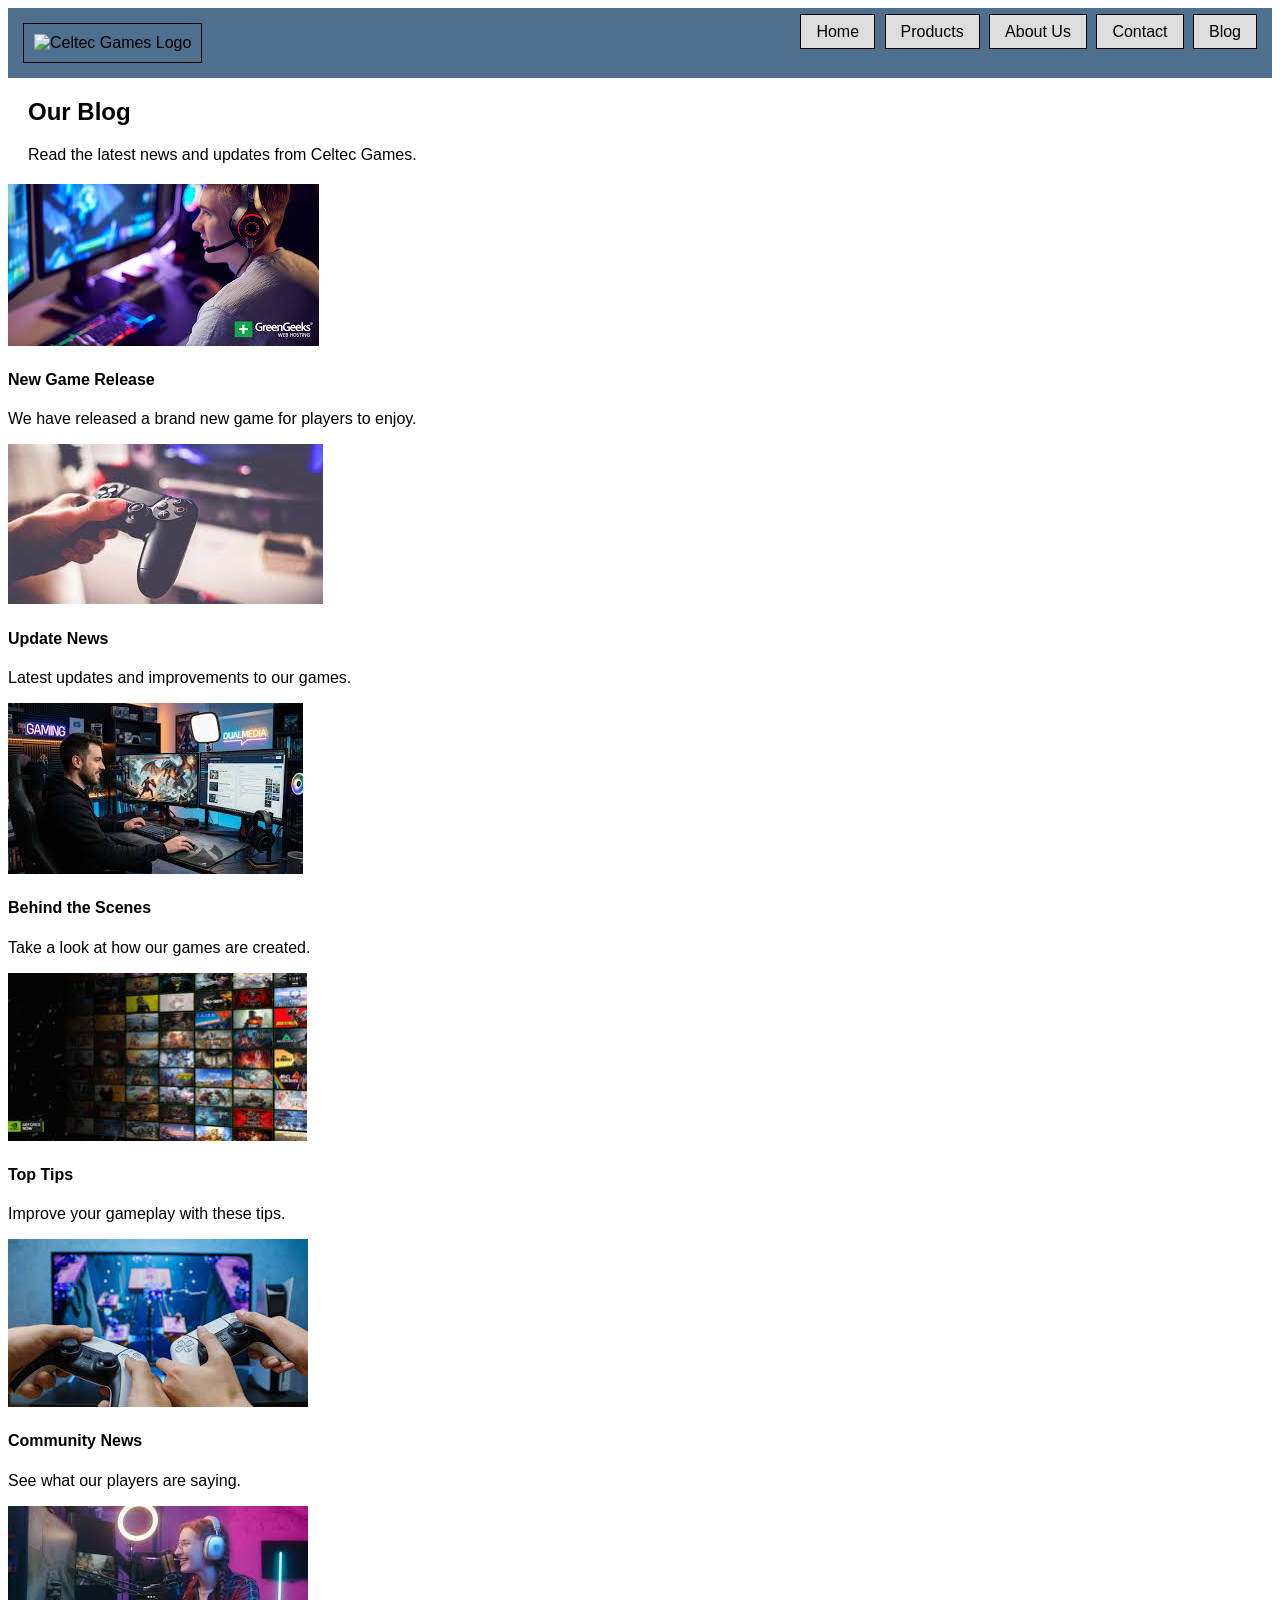
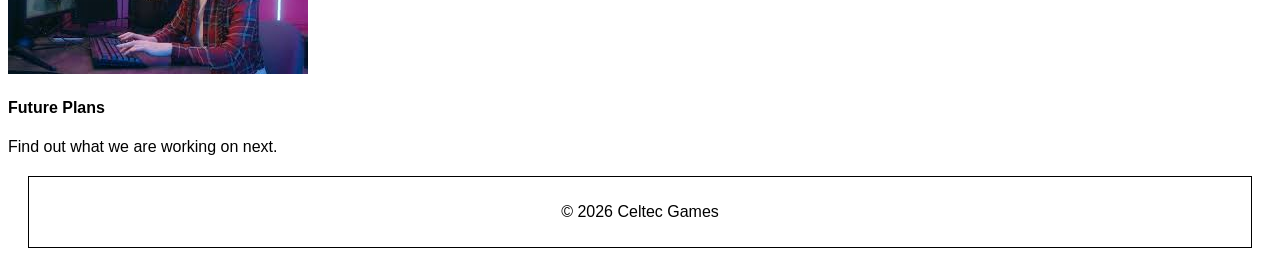
==== U6_A2/Blog.html @ 00c16552 "Add files via upload" ====
<!DOCTYPE html>
<html lang="en">
<head>
    <meta charset="UTF-8">
    <meta name="viewport" content="width=device-width, initial-scale=1.0">
    <link rel="stylesheet" href="Style.css">
    <title>Celtec Games - Blog</title>
</head>

<body>

<header class="top-bar">
    <div class="logo-box">
        <img src="logo.png" alt="Celtec Games Logo">
    </div>

    <div class="nav-buttons">
        <a href="index.html">Home</a>
        <a href="products.html">Products</a>
        <a href="about.html">About Us</a>
        <a href="contact.html">Contact</a>
        <a href="Blog.html">Blog</a>
    </div>
</header>

<main>

    <div class="welcome">
        <h2>Our Blog</h2>
        <p>Read the latest news and updates from Celtec Games.</p>
    </div>

    <div class="blog-row">

        <div class="blog-post">
            <img src="blog_1.jpg" alt="Blog 1">
            <h4>New Game Release</h4>
            <p>We have released a brand new game for players to enjoy.</p>
            <p></p>
        </div>

        <div class="blog-post">
            <img src="blog_2.jpg" alt="Blog 2">
            <h4>Update News</h4>
            <p>Latest updates and improvements to our games.</p>
        </div>

        <div class="blog-post">
            <img src="blog_3.jpg" alt="Blog 3">
            <h4>Behind the Scenes</h4>
            <p>Take a look at how our games are created.</p>
        </div>

    </div>

    <div class="blog-row">

        <div class="blog-post">
            <img src="blog_4.jpg" alt="Blog 4">
            <h4>Top Tips</h4>
            <p>Improve your gameplay with these tips.</p>
        </div>

        <div class="blog-post">
            <img src="blog_5.jpg" alt="Blog 5">
            <h4>Community News</h4>
            <p>See what our players are saying.</p>
        </div>

        <div class="blog-post">
            <img src="blog_6.jpg" alt="Blog 6">
            <h4>Future Plans</h4>
            <p>Find out what we are working on next.</p>
        </div>

    </div>

</main>

<footer>
    <p>&copy; 2026 Celtec Games</p>
</footer>

</body>
</html>
---- U6_A2/Style.css ----
body {
    font-family: Arial;
}

.top-bar {
    background: #4f6f8f;
    padding: 15px;
}

.logo-box {
    display: inline-block;
    border: 1px solid black;
    padding: 10px;
}

.nav-buttons {
    float: right;
}

.nav-buttons a {
    border: 1px solid black;
    padding: 8px 15px;
    background: #ddd;
    text-decoration: none;
    color: black;
    margin-left: 5px;
}

.banner {
    border: 1px solid black;
    margin: 20px;
    padding: 60px;
    text-align: center;
}

.welcome {
    margin: 20px;
}

.products {
    margin: 20px;
}

.product-row {
    margin-top: 10px;
}

.product {
    display: inline-block;
    border: 1px solid black;
    padding: 40px;
    margin-right: 10px;
}

footer {
    border: 1px solid black;
    margin: 20px;
    text-align: center;
    padding: 10px;
}
nav{
    display:flex;
    justify-content:space-between;
    align-items:center;
    background:#f4f4f4;
    padding:15px;
}
.logo-box img[src$=".png"] {
    width:100px;
    height:100px;    
}
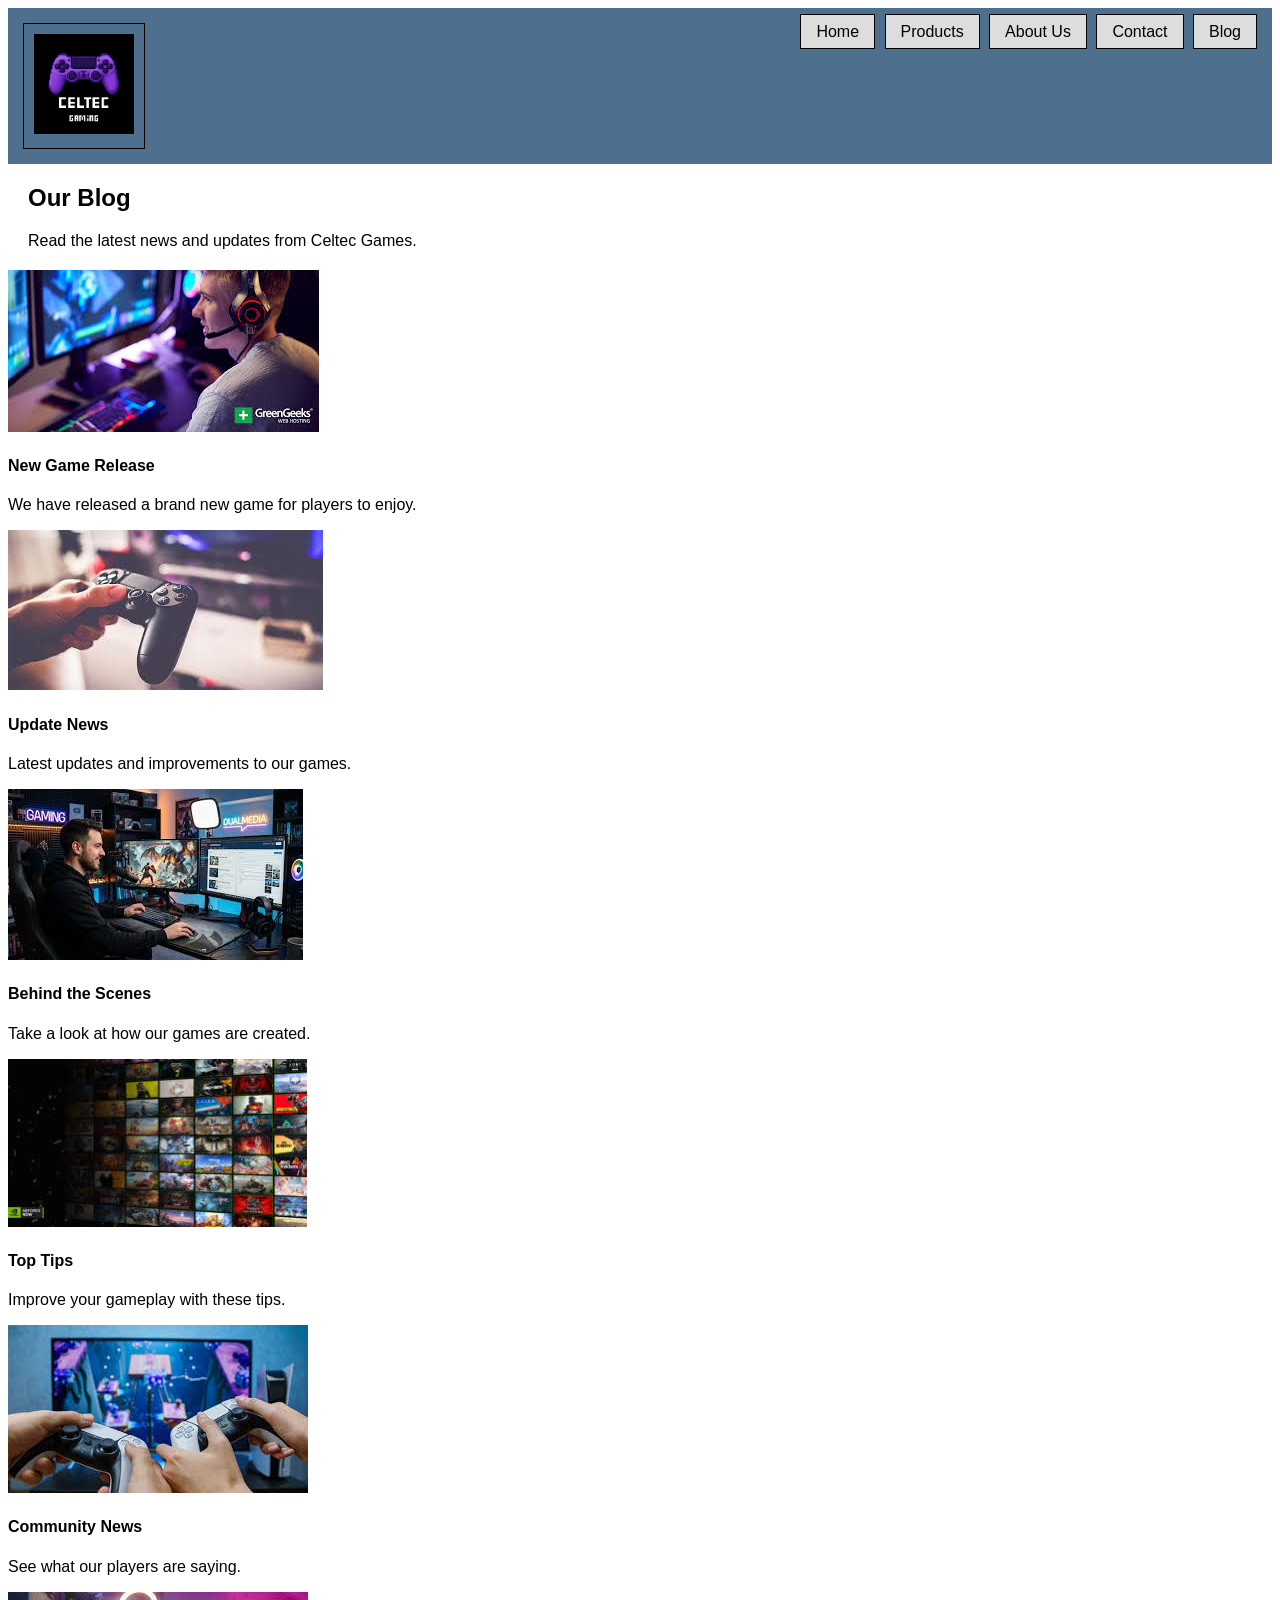
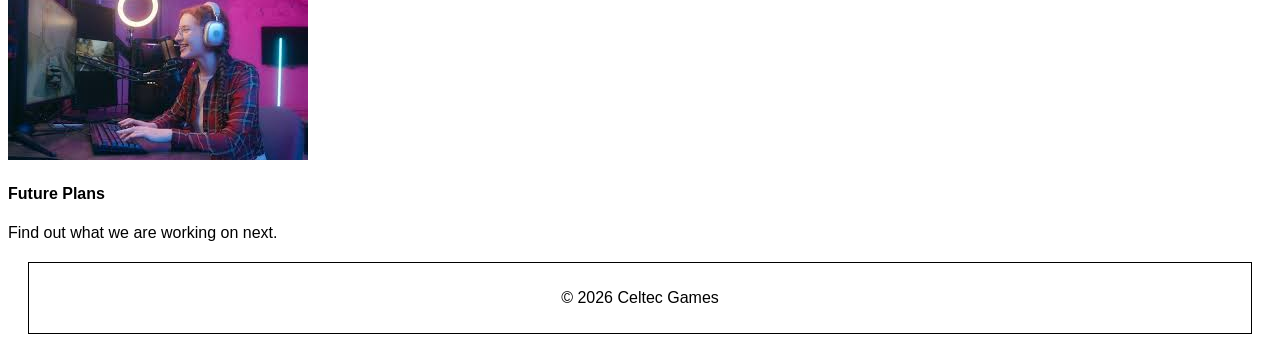
==== commit 0ddfba18: "Add files via upload" ====
--- a/U6_A2/Blog.html
+++ b/U6_A2/Blog.html
@@ -1,8 +1,7 @@
 <!DOCTYPE html>
 <html lang="en">
 <head>
-    <meta charset="UTF-8">
-    <meta name="viewport" content="width=device-width, initial-scale=1.0">
+
     <link rel="stylesheet" href="Style.css">
     <title>Celtec Games - Blog</title>
 </head>
--- a/U6_A2/Style.css
+++ b/U6_A2/Style.css
@@ -69,3 +69,8 @@
     width:100px;
     height:100px;    
 }
+.banner img{
+    width:100%;
+    height:300px;
+    object-fit:contain;
+}
